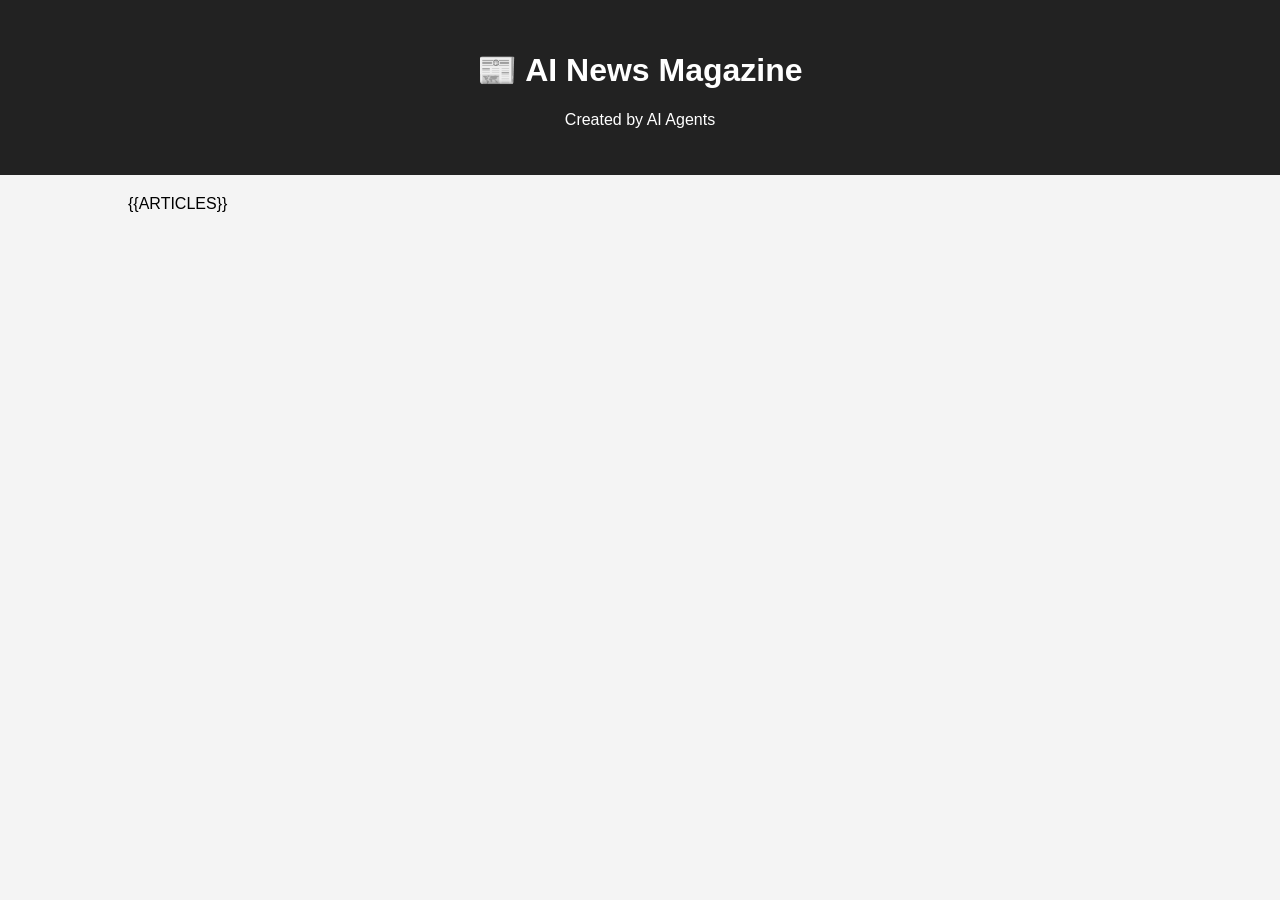
==== AI_news_Magazine/index.html @ c7da2088 "Upload AI news magazine project" ====
<!DOCTYPE html>
<html>
<head>
    <title>AI News Magazine</title>
    <link rel="stylesheet" href="style.css">
</head>
<body>

    <header>
        <h1>📰 AI News Magazine</h1>
        <p>Created by AI Agents</p>
    </header>

    <main>
        {{ARTICLES}}
    </main>

</body>
</html>
---- AI_news_Magazine/style.css ----
body {
    font-family: Arial, sans-serif;
    background: #f4f4f4;
    margin: 0;
    padding: 0;
}

header {
    background: #222;
    color: white;
    text-align: center;
    padding: 30px;
}

main {
    width: 80%;
    margin: auto;
    padding: 20px;
}

.article {
    background: white;
    padding: 20px;
    margin-bottom: 20px;
    border-radius: 10px;
    box-shadow: 0px 2px 6px rgba(0,0,0,0.1);
}

.article h2 {
    color: #333;
}

.article p {
    color: #555;
}
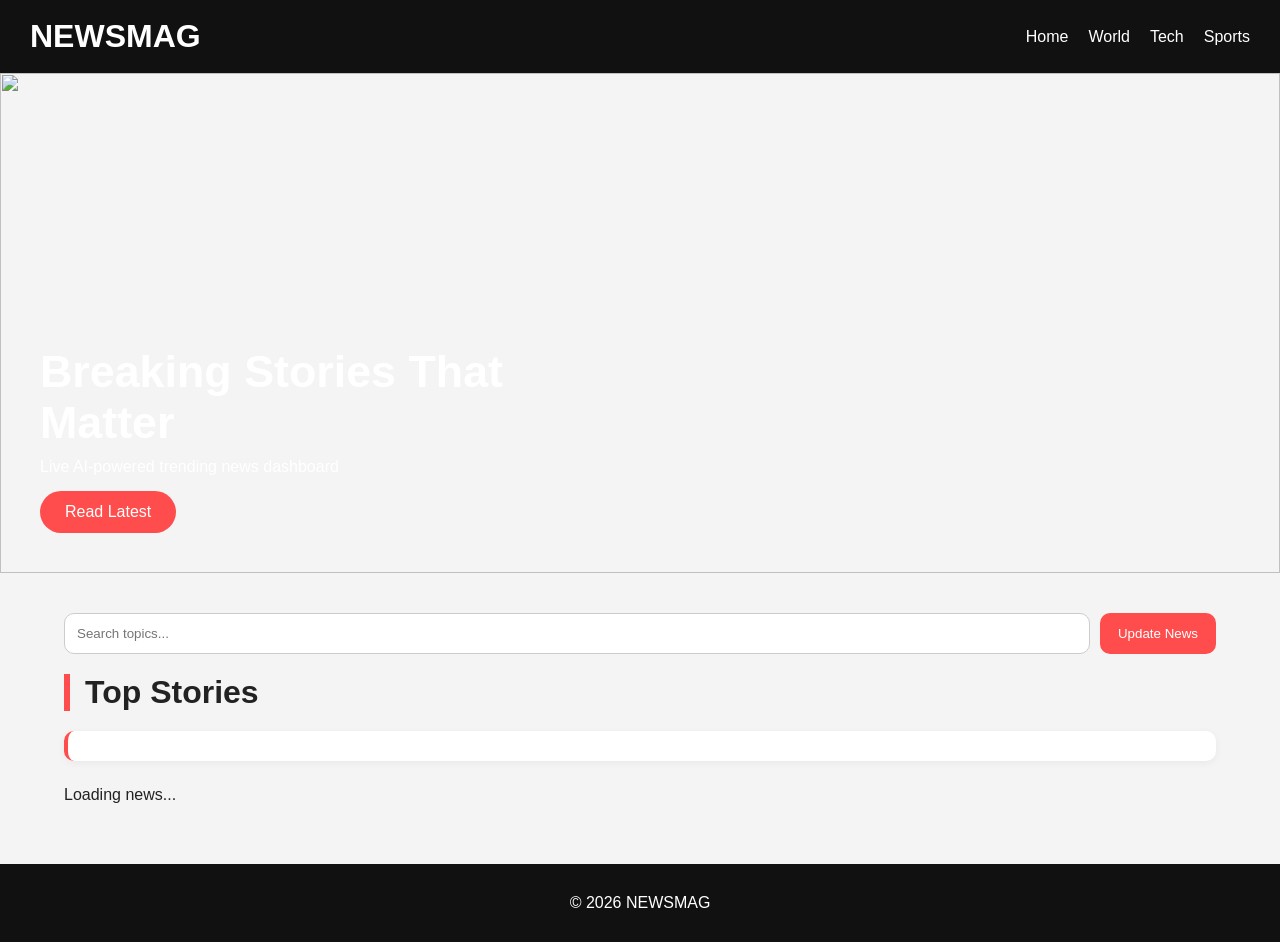
==== commit 179f56db: "Update index.html" ====
--- a/AI_news_Magazine/index.html
+++ b/AI_news_Magazine/index.html
@@ -1,19 +1,370 @@
 <!DOCTYPE html>
-<html>
+<html lang="en">
 <head>
-    <title>AI News Magazine</title>
-    <link rel="stylesheet" href="style.css">
+<meta charset="UTF-8" />
+<meta name="viewport" content="width=device-width, initial-scale=1.0"/>
+<title>Modern News Magazine</title>
+
+<style>
+* {
+  margin:0;
+  padding:0;
+  box-sizing:border-box;
+}
+
+body {
+  font-family: Arial;
+  background:#f4f4f4;
+  color:#222;
+}
+
+/* HEADER */
+header {
+  background:#111;
+  color:white;
+  padding:18px 30px;
+  position:sticky;
+  top:0;
+  z-index:10;
+}
+
+.header-container {
+  display:flex;
+  justify-content:space-between;
+  align-items:center;
+}
+
+.logo {
+  font-size:2rem;
+  font-weight:bold;
+}
+
+nav ul {
+  display:flex;
+  gap:20px;
+  list-style:none;
+}
+
+nav li {
+  cursor:pointer;
+  transition:0.2s;
+}
+
+nav li:hover {
+  color:#ff4d4d;
+}
+
+/* HERO */
+.hero {
+  position:relative;
+  height:500px;
+}
+
+.hero img {
+  width:100%;
+  height:100%;
+  object-fit:cover;
+}
+
+.hero-content {
+  position:absolute;
+  bottom:40px;
+  left:40px;
+  color:white;
+  max-width:600px;
+}
+
+.hero-content h1 {
+  font-size:2.8rem;
+}
+
+.hero-content p {
+  margin:10px 0 15px;
+}
+
+.btn {
+  background:#ff4d4d;
+  padding:12px 25px;
+  border-radius:30px;
+  color:white;
+  display:inline-block;
+  text-decoration:none;
+}
+
+/* MAIN */
+.container {
+  width:90%;
+  max-width:1200px;
+  margin:40px auto;
+}
+
+/* CONTROLS */
+.controls {
+  display:flex;
+  gap:10px;
+  margin-bottom:20px;
+  flex-wrap:wrap;
+}
+
+input {
+  flex:1;
+  min-width:220px;
+  padding:12px;
+  border-radius:10px;
+  border:1px solid #ccc;
+}
+
+button {
+  background:#ff4d4d;
+  color:white;
+  border:none;
+  padding:12px 18px;
+  border-radius:10px;
+  cursor:pointer;
+  transition:0.2s;
+}
+
+button:hover {
+  background:#e63b3b;
+}
+
+/* SECTION TITLE */
+.section-title {
+  font-size:2rem;
+  border-left:6px solid #ff4d4d;
+  padding-left:15px;
+  margin-bottom:20px;
+}
+
+/* AI SUMMARY */
+.topic-summary {
+  background:white;
+  border-left:4px solid #ff4d4d;
+  padding:15px;
+  border-radius:10px;
+  margin-bottom:25px;
+  line-height:1.6;
+  color:#444;
+  box-shadow:0 2px 8px rgba(0,0,0,0.05);
+}
+
+/* GRID */
+.news-grid {
+  display:grid;
+  grid-template-columns:repeat(auto-fit,minmax(280px,1fr));
+  gap:20px;
+}
+
+/* CARD */
+.card {
+  background:white;
+  border-radius:15px;
+  overflow:hidden;
+  box-shadow:0 4px 15px rgba(0,0,0,0.08);
+  transition:0.25s;
+}
+
+.card:hover {
+  transform:translateY(-5px);
+  box-shadow:0 10px 25px rgba(0,0,0,0.15);
+}
+
+.card img {
+  width:100%;
+  height:180px;
+  object-fit:cover;
+}
+
+.card-content {
+  padding:15px;
+}
+
+.card h3 {
+  font-size:1.1rem;
+  margin-bottom:10px;
+}
+
+.card a {
+  color:#ff4d4d;
+  font-weight:bold;
+  text-decoration:none;
+}
+
+.card a:hover {
+  text-decoration:underline;
+}
+
+/* FOOTER */
+footer {
+  text-align:center;
+  padding:30px;
+  background:#111;
+  color:white;
+  margin-top:60px;
+}
+
+/* MOBILE */
+@media(max-width:600px){
+
+  .hero-content h1 {
+    font-size:1.8rem;
+  }
+
+  .hero-content {
+    left:20px;
+    right:20px;
+  }
+}
+</style>
 </head>
+
 <body>
 
-    <header>
-        <h1>📰 AI News Magazine</h1>
-        <p>Created by AI Agents</p>
-    </header>
-
-    <main>
-        {{ARTICLES}}
-    </main>
+<header>
+  <div class="header-container">
+
+    <div class="logo">NEWSMAG</div>
+
+    <nav>
+      <ul>
+        <li>Home</li>
+        <li>World</li>
+        <li>Tech</li>
+        <li>Sports</li>
+      </ul>
+    </nav>
+
+  </div>
+</header>
+
+<section class="hero">
+
+  <img src="https://images.unsplash.com/photo-1495020689067-958852a7765e?q=80&w=1600&auto=format&fit=crop">
+
+  <div class="hero-content">
+    <h1>Breaking Stories That Matter</h1>
+    <p>Live AI-powered trending news dashboard</p>
+    <a class="btn" href="#">Read Latest</a>
+  </div>
+
+</section>
+
+<div class="container">
+
+  <!-- CONTROLS -->
+  <div class="controls">
+    <input id="search" placeholder="Search topics..." />
+    <button onclick="loadNews()">Update News</button>
+  </div>
+
+  <!-- TITLE -->
+  <h2 class="section-title">Top Stories</h2>
+
+  <!-- AI SUMMARY -->
+  <p id="topic-summary" class="topic-summary"></p>
+
+  <!-- NEWS GRID -->
+  <div class="news-grid" id="news-grid"></div>
+
+</div>
+
+<footer>
+  © 2026 NEWSMAG
+</footer>
+
+<script>
+
+let allArticles = [];
+
+// ----------------------
+// LOAD NEWS.JSON
+// ----------------------
+async function loadNews() {
+
+  const grid = document.getElementById("news-grid");
+  const summaryBox = document.getElementById("topic-summary");
+
+  grid.innerHTML = "<p>Loading news...</p>";
+  summaryBox.textContent = "";
+
+  const res = await fetch("news.json?ts=" + Date.now());
+
+  const data = await res.json();
+
+  const topic = data.topics?.[0];
+
+  if (!topic) {
+    grid.innerHTML = "<p>No news found.</p>";
+    return;
+  }
+
+  // SHOW AI SUMMARY
+  summaryBox.textContent =
+    topic.summary || "No summary available.";
+
+  // SAVE ARTICLES
+  allArticles = topic.articles;
+
+  // RENDER ARTICLES
+  render(allArticles);
+}
+
+// ----------------------
+// RENDER NEWS CARDS
+// ----------------------
+function render(list) {
+
+  const grid = document.getElementById("news-grid");
+
+  grid.innerHTML = "";
+
+  list.forEach(article => {
+
+    const card = document.createElement("div");
+
+    card.className = "card";
+
+    card.innerHTML = `
+      <img src="${article.image || 'https://via.placeholder.com/600'}">
+
+      <div class="card-content">
+
+        <h3>${article.title}</h3>
+
+        <a href="${article.url}" target="_blank">
+          Read more →
+        </a>
+
+      </div>
+    `;
+
+    grid.appendChild(card);
+  });
+}
+
+// ----------------------
+// SEARCH ARTICLES
+// ----------------------
+document.getElementById("search")
+.addEventListener("input", (e) => {
+
+  const value = e.target.value.toLowerCase();
+
+  const filtered = allArticles.filter(article =>
+
+    article.title.toLowerCase().includes(value)
+
+  );
+
+  render(filtered);
+});
+
+// ----------------------
+// START
+// ----------------------
+loadNews();
+
+</script>
 
 </body>
-</html>+</html>
